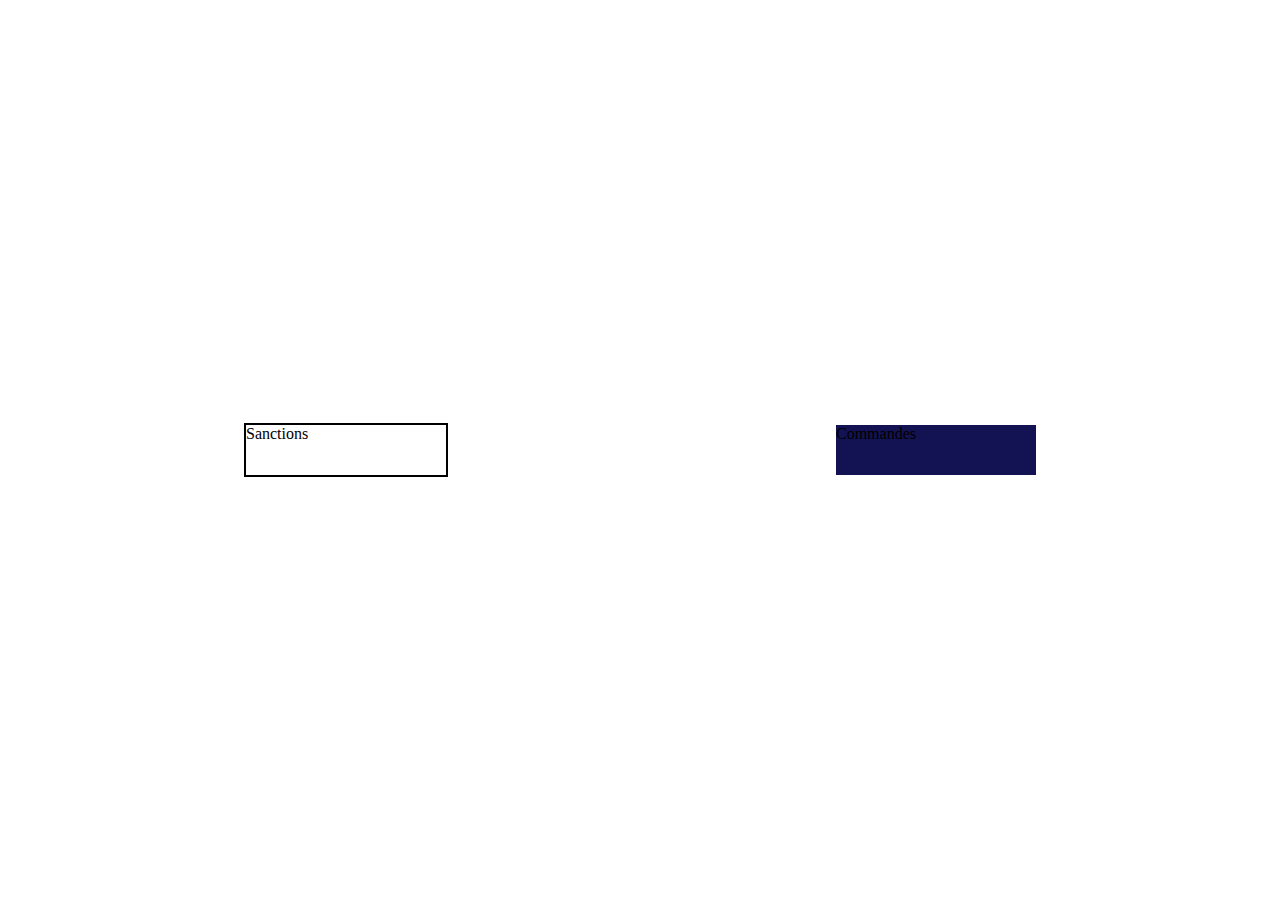
==== index.html @ 86b930e2 "Start index.html" ====
<!DOCTYPE html>
<html lang="fr">
    <head>
        <meta charset="UTF-8">
        <meta name="viewport" content="width=device-width, initial-scale=1.0">
        <link rel="stylesheet" href="./assets/css/index.css">
        <title>Le guide du petit staff</title>
    </head>

    <body>
        <main>
            <section class="select">
                <div class="left">
                    <div class="select-box">
                        Sanctions
                    </div>
                </div>
                <div class="right">
                    <div class="select-box">
                        Commandes
                    </div>
                </div>
            </section>
        </main>

    </body>
</html>
---- assets/css/index.css ----
* {
    margin: 0px 0px;
    text-decoration: none;
    font-style: normal;
    color: black;
}

body {
    max-width: 1400px;
    min-width: 480px;
    margin: auto;
    padding: 0px 50px;
}

.select {
    width: 100%;
    height: 100vh;
    margin: auto;
    display: flex;
    flex-direction: row;
    justify-content: space-around;
    align-items: center;
}

.left {
    width: 200px;
    height: 50px;
    border: 2px solid;
    border-color: black;
}

.right {
    width: 200px;
    height: 50px;
    background-color: rgb(19, 18, 82);
}
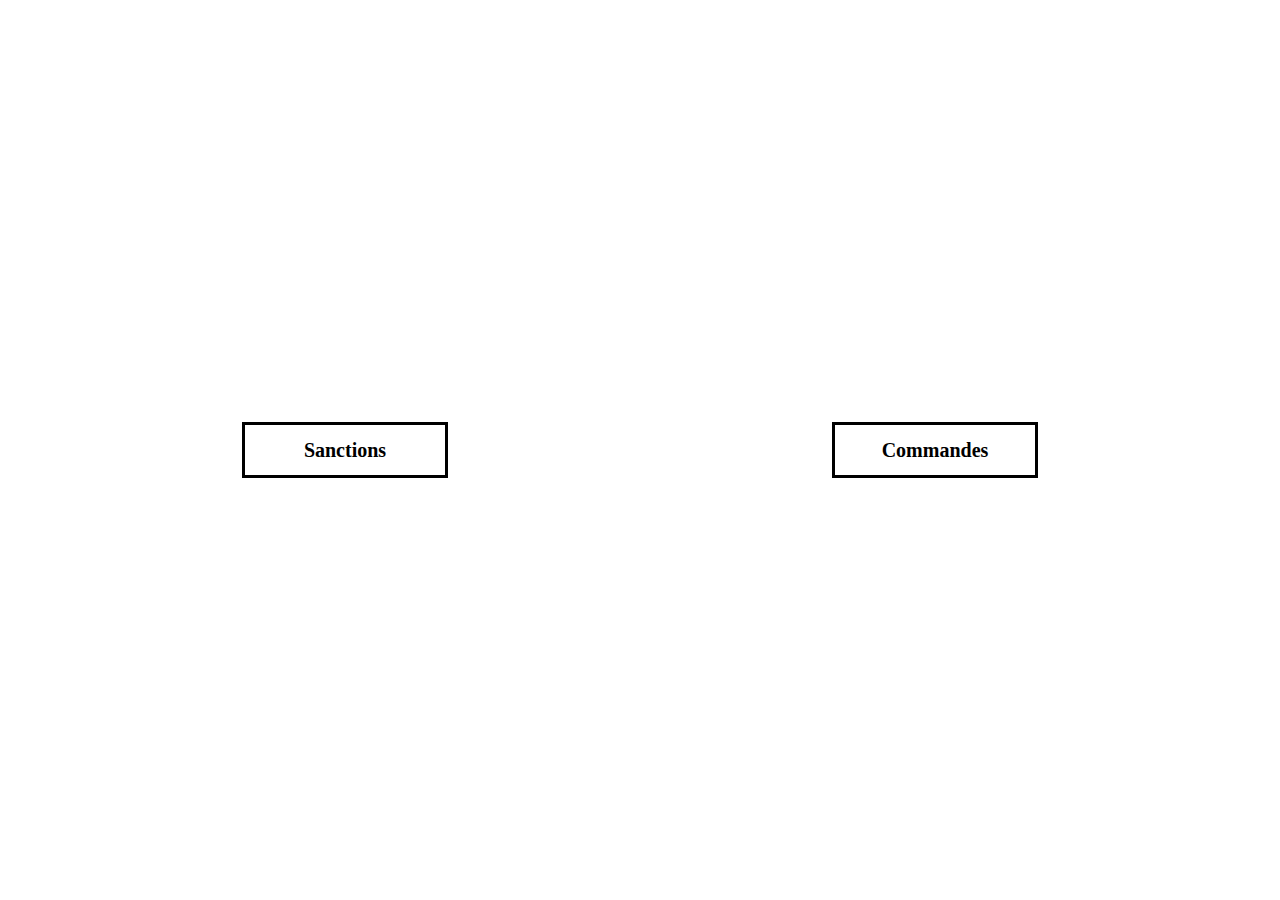
==== commit 31ffec0b: "add anchor button" ====
--- a/index.html
+++ b/index.html
@@ -10,16 +10,16 @@
     <body>
         <main>
             <section class="select">
-                <div class="left">
+                <a href="/sanction.html" class="left">
                     <div class="select-box">
                         Sanctions
                     </div>
-                </div>
-                <div class="right">
+                </a>
+                <a href="/command.html" class="right">
                     <div class="select-box">
                         Commandes
                     </div>
-                </div>
+                </a>
             </section>
         </main>
 
--- a/assets/css/index.css
+++ b/assets/css/index.css
@@ -25,12 +25,21 @@
 .left {
     width: 200px;
     height: 50px;
-    border: 2px solid;
+    border: 3px solid;
     border-color: black;
 }
 
 .right {
     width: 200px;
     height: 50px;
-    background-color: rgb(19, 18, 82);
+    border: 3px solid;
+    border-color: black;
+}
+
+.left, .right {
+    display: flex;
+    justify-content: center;
+    align-items: center;
+    font-size: 20px;
+    font-weight: 700;
 }